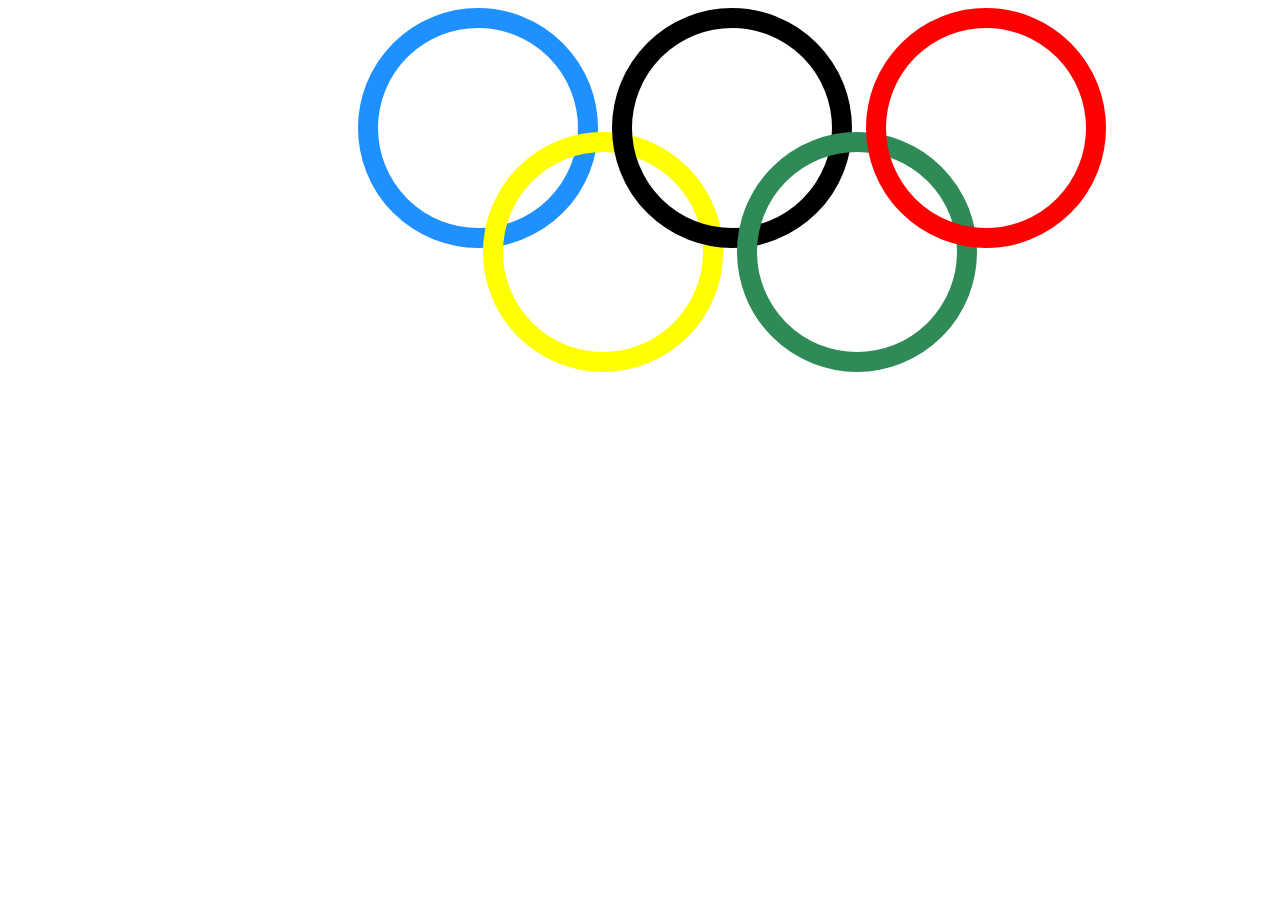
==== src_circles/homework_circles.html @ bd894e3c "html_CSS initial commit" ====
<!DOCTYPE html>
<html lang="en">
<head>
    <meta charset="UTF-8">
    <title>Circles</title>
    <link rel="shortcut icon" href="../pics/Olympic_rings_without_rims.svg" type="image/x-icon">
    <link rel="stylesheet" href="style.css">
</head>
<body>
<div class="circles">
<div class="row top">
    <div class="circle blue"></div>
    <div class="circle black"></div>
    <div class="circle red"></div>

</div>

    <div class="row bottom">
    <div class="circle yellow"></div>
    <div class="circle green"></div>
    </div>
</div>
</body>
</html>
---- src_circles/style.css ----
.circle {
    width: 200px;
    height: 200px;
    border-radius: 50%;
    display: inline-block;
    position: relative;
    z-index: 1;
}

.blue {
    border: 20px solid dodgerblue;
    top: 0;
    left: 350px;
    z-index: 1;
}

.black {
    border: 20px solid black;
    top: 0;
    left: 360px;
    z-index: 2;

}
.red {
    border: 20px solid red;
    top: 0;
    left: 370px;
    z-index: 3;
}

.yellow {
    border: 20px solid yellow;
    left: 475px;
    top: -120px;
    z-index: 1;
}

.green {
    border: 20px solid seagreen;
    left: 485px;
    top: -120px;
    z-index: 2;
}
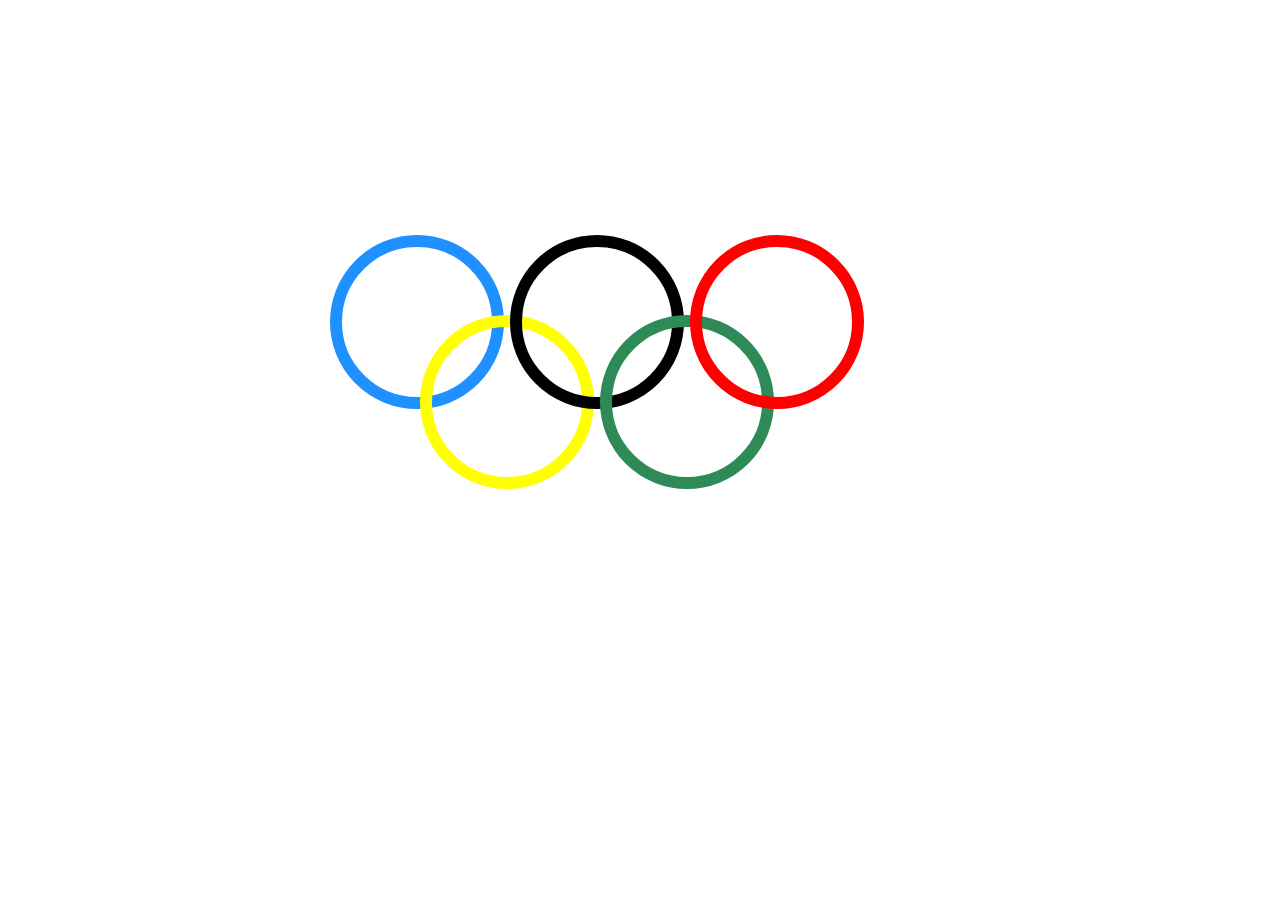
==== commit f83e3f60: "commit Olympic Rings" ====
--- a/src_circles/homework_circles.html
+++ b/src_circles/homework_circles.html
@@ -8,14 +8,10 @@
 </head>
 <body>
 <div class="circles">
-<div class="row top">
     <div class="circle blue"></div>
     <div class="circle black"></div>
     <div class="circle red"></div>
 
-</div>
-
-    <div class="row bottom">
     <div class="circle yellow"></div>
     <div class="circle green"></div>
     </div>
--- a/src_circles/style.css
+++ b/src_circles/style.css
@@ -1,44 +1,57 @@
+body {
+    margin: 0;
+    height: 750px;
+    display: flex;
+    justify-content: center;
+    align-items: center;
+}
+
+.circles {
+    position: relative;
+    width: 620px;
+    height: 280px;
+}
+
 .circle {
-    width: 200px;
-    height: 200px;
+    width: 150px;
+    height: 150px;
+    border: 12px solid;
     border-radius: 50%;
-    display: inline-block;
-    position: relative;
-    z-index: 1;
+    position: absolute;
+    background: transparent;
 }
 
 .blue {
-    border: 20px solid dodgerblue;
+    border-color: dodgerblue;
+    left: 0;
     top: 0;
-    left: 350px;
-    z-index: 1;
+    z-index: 300;
 }
 
 .black {
-    border: 20px solid black;
+    border-color: black;
+    left: 180px;
     top: 0;
+    z-index: 500;
+}
+
+.red {
+    border-color: red;
     left: 360px;
-    z-index: 2;
-
-}
-.red {
-    border: 20px solid red;
     top: 0;
-    left: 370px;
-    z-index: 3;
+    z-index: 700;
 }
 
 .yellow {
-    border: 20px solid yellow;
-    left: 475px;
-    top: -120px;
-    z-index: 1;
+    border-color: yellow;
+    left: 90px;
+    top: 80px;
+    z-index: 400;
 }
 
 .green {
-    border: 20px solid seagreen;
-    left: 485px;
-    top: -120px;
-    z-index: 2;
-}
-
+    border-color: seagreen;
+    left: 270px;
+    top: 80px;
+    z-index: 600;
+}
